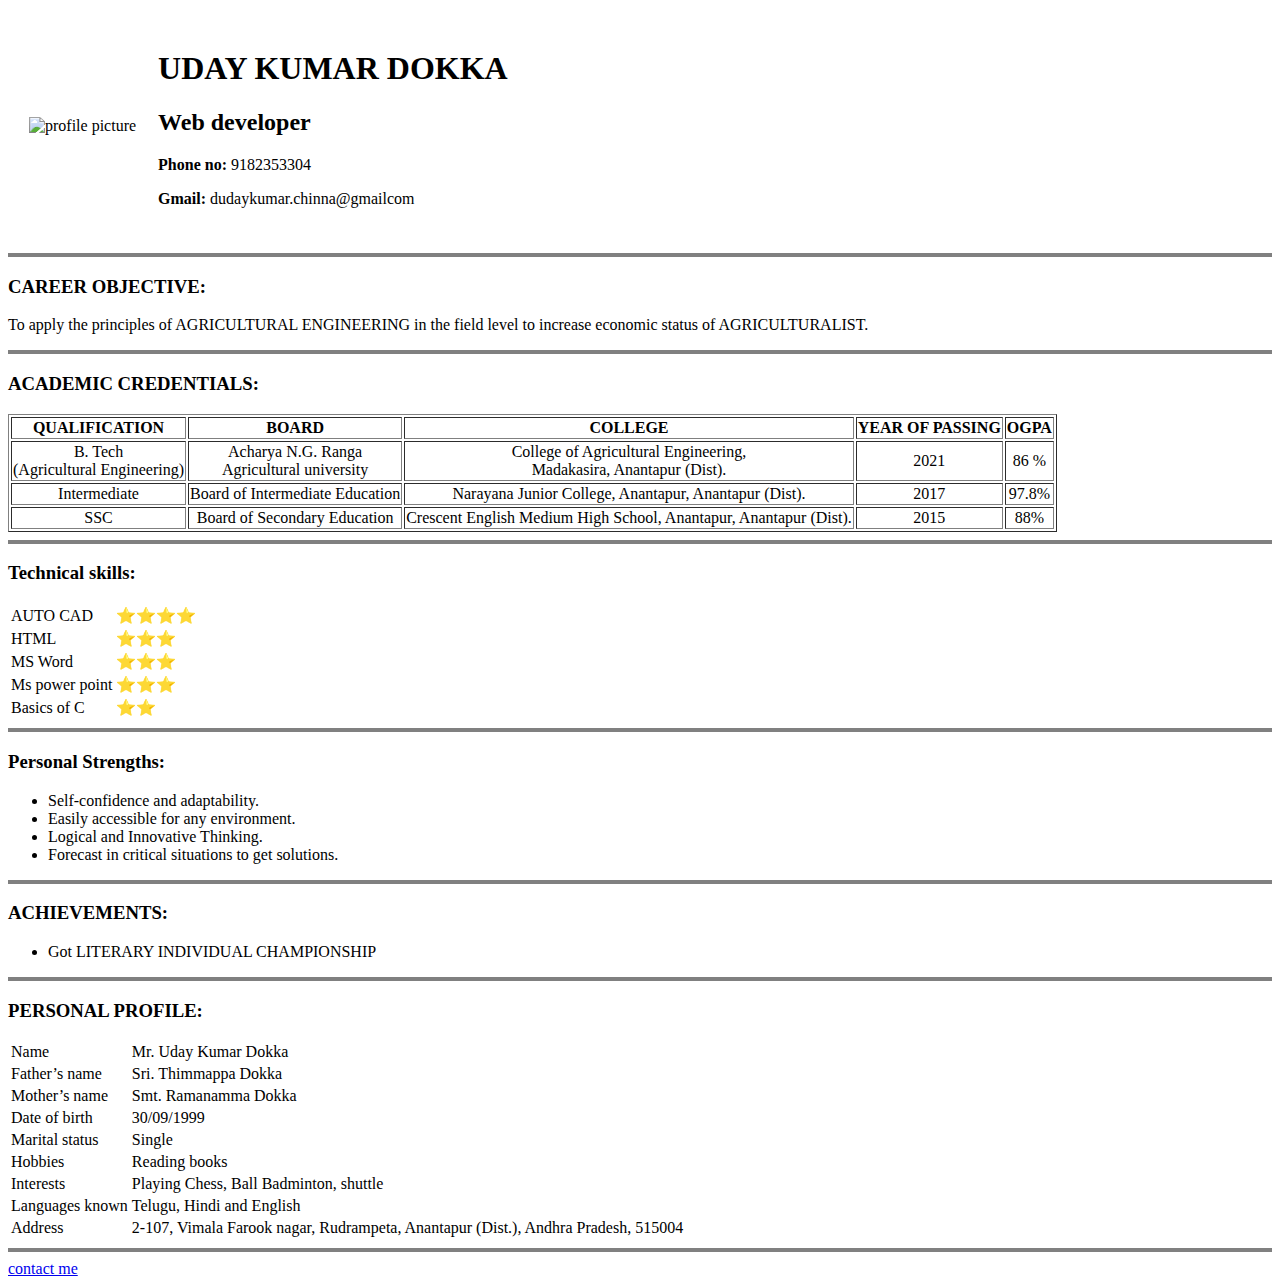
==== index.html @ 22ccfabf "Add files via upload" ====
<!DOCTYPE html>
<html lang="en" dir="ltr">

<head>
  <meta charset="utf-8">
  <title>UDAY KUMAR DOKKA</title>
</head>
<body>
  <table cellspacing="20">
    <tr>
      <td><img src="images/UDAY.jpg" alt="profile picture"></td>
      <td>
        <h1>UDAY KUMAR DOKKA</h1>
        <h2>Web developer</h2>
        <p><b>Phone no:</b> 9182353304</p>
        <p><b>Gmail:</b> dudaykumar.chinna@gmailcom</p>
      </td>
    </tr>
  </table>
  <hr size="4" noshade>
  <h3>CAREER OBJECTIVE:</h3>
  <p>To apply the principles of AGRICULTURAL ENGINEERING in the field level to increase economic status of AGRICULTURALIST.</p>
  <hr size="4" noshade>
  <h3>ACADEMIC CREDENTIALS:</h3>
  <table border="1">
    <thead>
      <th>QUALIFICATION</th>
      <th>BOARD</th>
      <th>COLLEGE</th>
      <th>YEAR OF PASSING</th>
      <th>OGPA</th>
    </thead>
    <tbody>
      <tr>
        <td ALIGN="CENTER">B. Tech <br>
          (Agricultural Engineering)
        </td>
        <td ALIGN="CENTER">Acharya N.G. Ranga<br> Agricultural university</td>
        <td ALIGN="CENTER">College of Agricultural Engineering,<br>
          Madakasira,
          Anantapur (Dist).
        </td>
        <td ALIGN="CENTER">2021</td>
        <td ALIGN="CENTER">86 %</td>
      <tr>
        <td ALIGN="CENTER">Intermediate</td>
        <td ALIGN="CENTER">Board of Intermediate Education</td>
        <td ALIGN="CENTER">Narayana Junior College,
          Anantapur,
          Anantapur (Dist).</td>
        <td ALIGN="CENTER">2017</td>
        <td ALIGN="CENTER">97.8%</td>
      <tr>
        <td ALIGN="CENTER">SSC</td>
        <td ALIGN="CENTER">Board of Secondary Education</td>
        <td ALIGN="CENTER">Crescent English Medium High School,
          Anantapur,
          Anantapur (Dist).</td>
        <td ALIGN="CENTER">2015</td>
        <td ALIGN="CENTER">88%</td>
      </tr>
    </tbody>
  </table>
  <hr size="4" noshade>
  <h3>Technical skills:</h3>
  <table>
    <tr>
      <td>AUTO CAD</td>
      <td>⭐⭐⭐⭐</td>
    </tr>
    <tr>
      <td>HTML</td>
      <td>⭐⭐⭐</td>
    </tr>
    <tr>
      <td>MS Word</td>
      <td>⭐⭐⭐</td>
    </tr>
    <tr>
      <td>Ms power point</td>
      <td>⭐⭐⭐</td>
    </tr>
    <tr>
      <td>Basics of C </td>
      <td>⭐⭐</td>
    </tr>
  </table>
  <hr size="4" noshade>
  <h3>Personal Strengths:</h3>
  <ul>
    <li>Self-confidence and adaptability.</li>
    <li>Easily accessible for any environment.</li>
    <li>Logical and Innovative Thinking.</li>
    <li>Forecast in critical situations to get solutions.</li>
  </ul>
  <hr size="4" noshade>
  <h3>ACHIEVEMENTS:</h3>
  <ul>
    <li>Got LITERARY INDIVIDUAL CHAMPIONSHIP </li>
  </ul>

  <hr size="4" noshade>
  <h3>PERSONAL PROFILE:</h3>
  <table>
    <tr>
      <td>Name</td>
      <td>Mr. Uday Kumar Dokka</td>
    </tr>
    <tr>
      <td>Father’s name</td>
      <td>Sri. Thimmappa Dokka</td>
    </tr>
    <tr>
      <td>Mother’s name</td>
      <td>Smt. Ramanamma Dokka</td>
    </tr>
    <tr>
      <td>Date of birth</td>
      <td>30/09/1999</td>
    </tr>
    <tr>
      <td>Marital status</td>
      <td>Single</td>
    </tr>
    <tr>
      <td>Hobbies</td>
      <td>Reading books</td>
    </tr>
    <tr>
      <td>Interests</td>
      <td>Playing Chess, Ball Badminton, shuttle</td>
    </tr>
    <tr>
      <td>Languages known</td>
      <td>Telugu, Hindi and English</td>
    </tr>
    <tr>
      <td>Address</td>
      <td>2-107,
        Vimala Farook nagar,
        Rudrampeta,
        Anantapur (Dist.),
        Andhra Pradesh,
        515004</td>
    </tr>
  </table>
    <hr size="4" noshade>
    <a href="contactme.html">contact me</a>
</body>

</html>
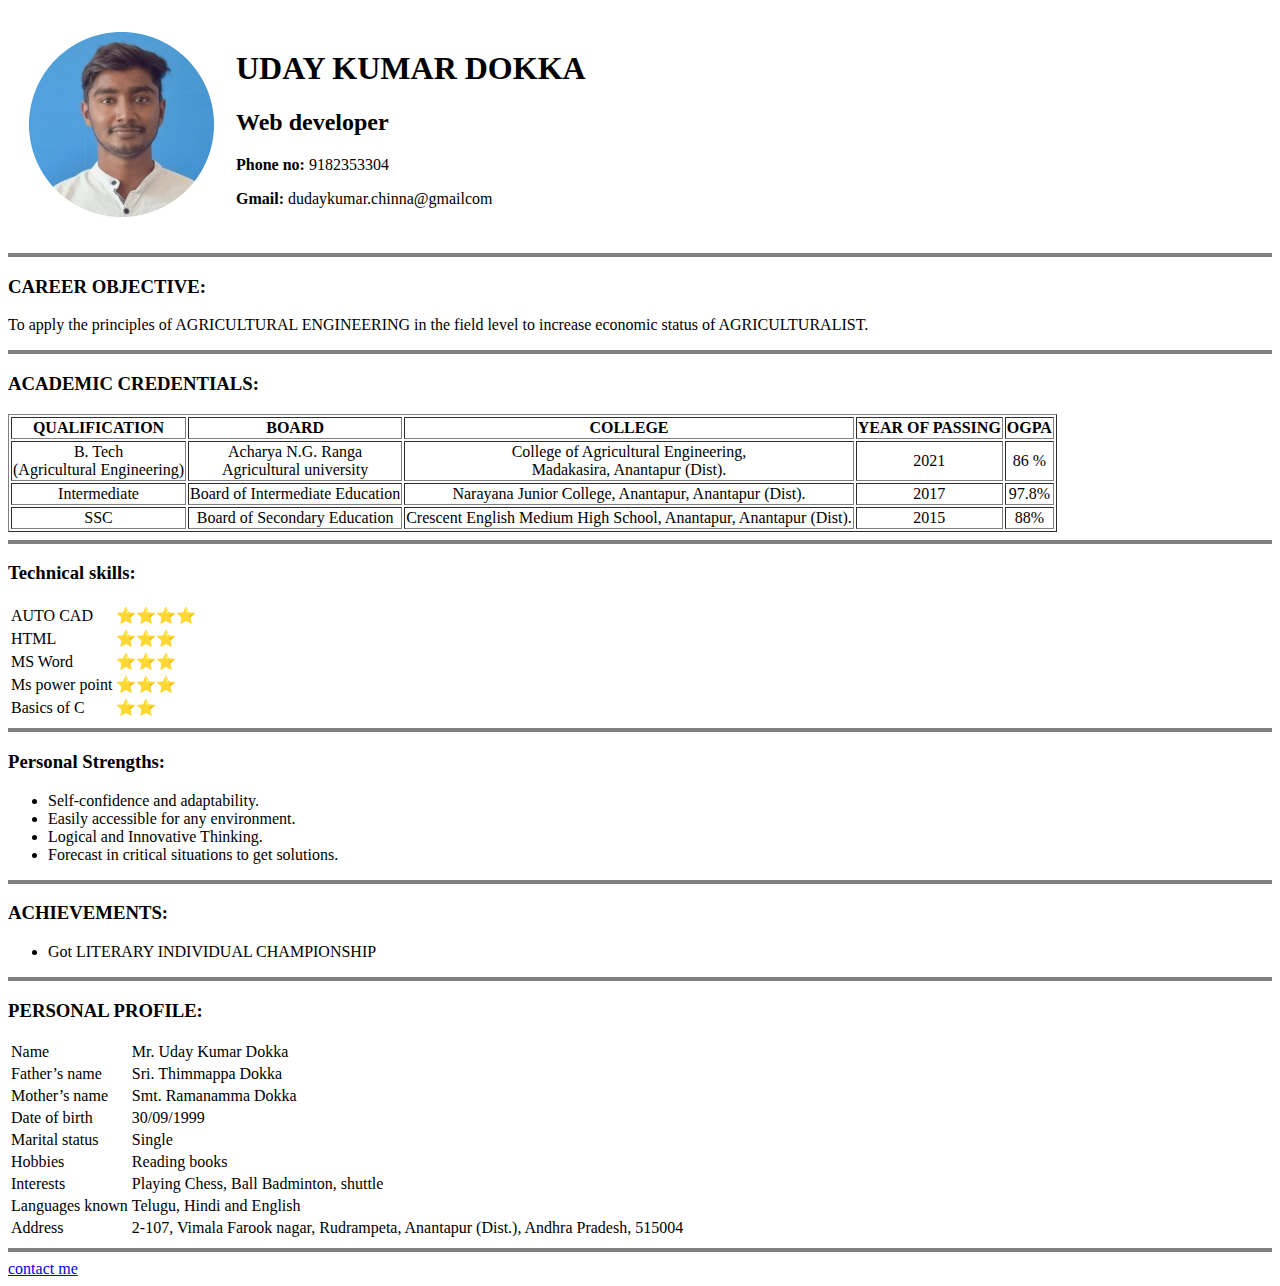
==== commit 2fa76fa9: "Update index.html" ====
--- a/index.html
+++ b/index.html
@@ -8,7 +8,7 @@
 <body>
   <table cellspacing="20">
     <tr>
-      <td><img src="images/UDAY.jpg" alt="profile picture"></td>
+      <td><img src="/uday.jpg" alt="profile picture"></td>
       <td>
         <h1>UDAY KUMAR DOKKA</h1>
         <h2>Web developer</h2>
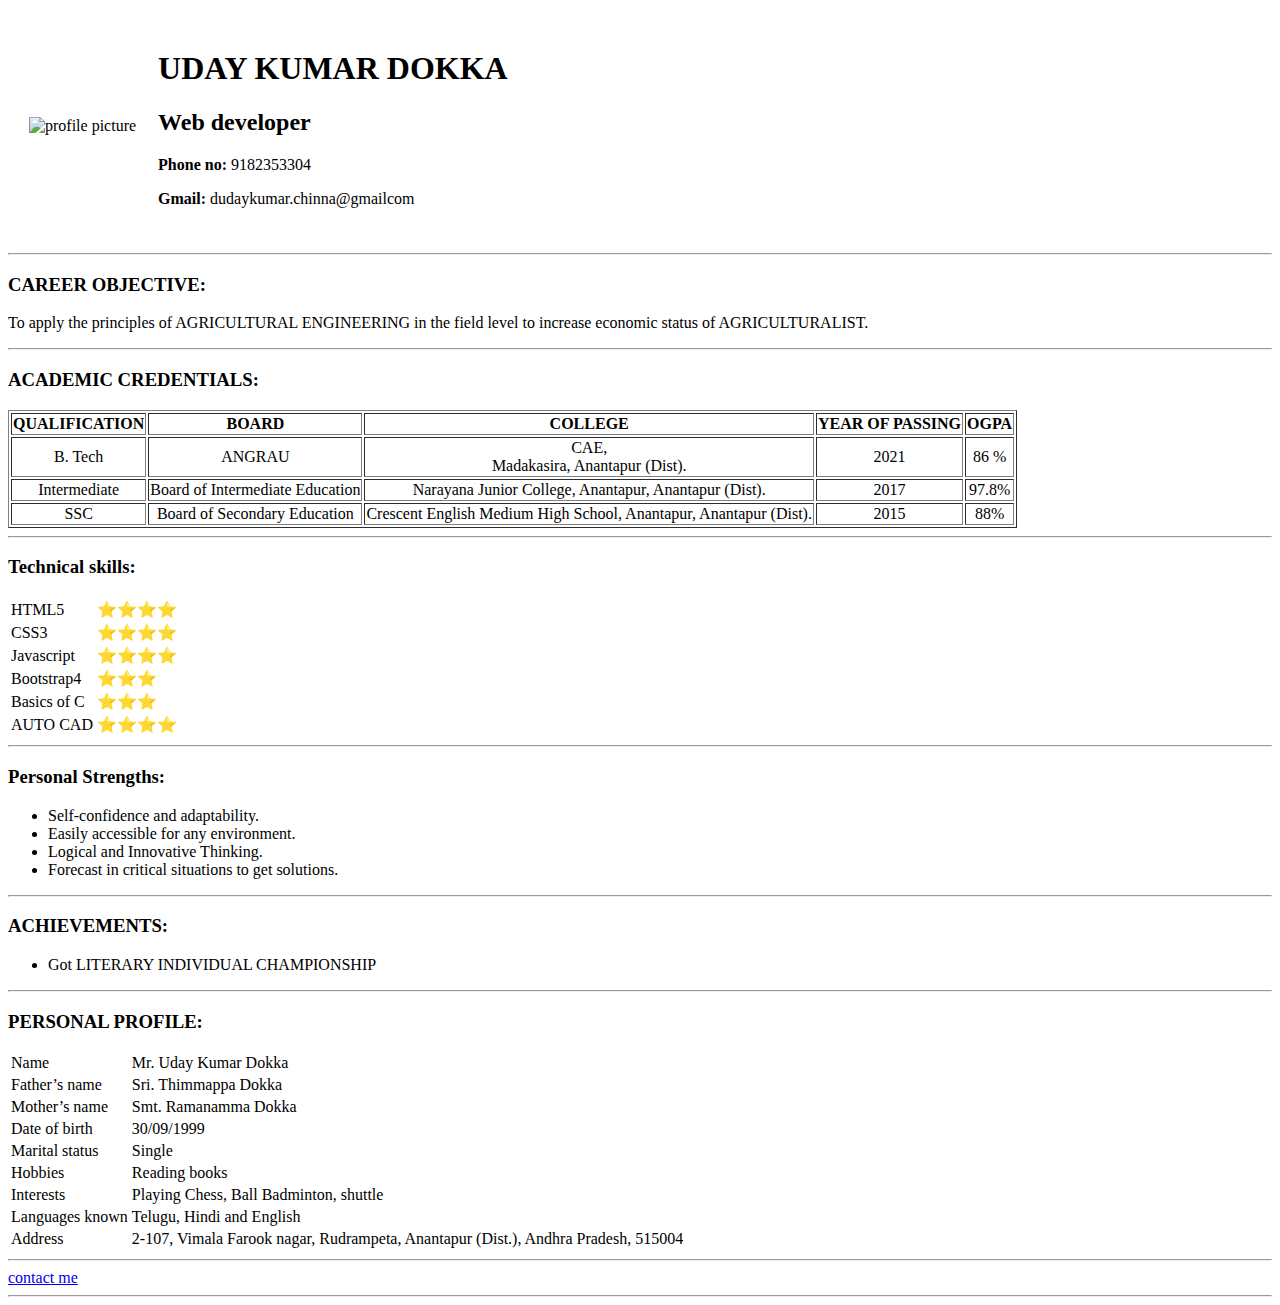
==== commit 069c9af4: "Add files via upload" ====
--- a/index.html
+++ b/index.html
@@ -1,14 +1,16 @@
 <!DOCTYPE html>
 <html lang="en" dir="ltr">
-
+</table>
 <head>
   <meta charset="utf-8">
   <title>UDAY KUMAR DOKKA</title>
+<link rel="stylesheet" href="css/styles.css">
 </head>
+
 <body>
   <table cellspacing="20">
     <tr>
-      <td><img src="/uday.jpg" alt="profile picture"></td>
+      <td><img src="images/uday.jpg" alt="profile picture"></td>
       <td>
         <h1>UDAY KUMAR DOKKA</h1>
         <h2>Web developer</h2>
@@ -17,10 +19,10 @@
       </td>
     </tr>
   </table>
-  <hr size="4" noshade>
+  <hr>
   <h3>CAREER OBJECTIVE:</h3>
   <p>To apply the principles of AGRICULTURAL ENGINEERING in the field level to increase economic status of AGRICULTURALIST.</p>
-  <hr size="4" noshade>
+  <hr>
   <h3>ACADEMIC CREDENTIALS:</h3>
   <table border="1">
     <thead>
@@ -33,10 +35,10 @@
     <tbody>
       <tr>
         <td ALIGN="CENTER">B. Tech <br>
-          (Agricultural Engineering)
+
         </td>
-        <td ALIGN="CENTER">Acharya N.G. Ranga<br> Agricultural university</td>
-        <td ALIGN="CENTER">College of Agricultural Engineering,<br>
+        <td ALIGN="CENTER">ANGRAU</td>
+        <td ALIGN="CENTER">CAE,<br>
           Madakasira,
           Anantapur (Dist).
         </td>
@@ -61,31 +63,35 @@
       </tr>
     </tbody>
   </table>
-  <hr size="4" noshade>
+  <hr>
   <h3>Technical skills:</h3>
   <table>
+    <tr>
+      <td>HTML5</td>
+      <td>⭐⭐⭐⭐</td>
+    </tr>
+    <tr>
+      <td>CSS3</td>
+      <td>⭐⭐⭐⭐</td>
+    </tr>
+    <tr>
+      <td>Javascript</td>
+      <td>⭐⭐⭐⭐</td>
+    </tr>
+    <tr>
+      <td>Bootstrap4</td>
+      <td>⭐⭐⭐</td>
+    </tr>
+    <tr>
+      <td>Basics of C </td>
+      <td>⭐⭐⭐</td>
+    </tr>
     <tr>
       <td>AUTO CAD</td>
       <td>⭐⭐⭐⭐</td>
     </tr>
-    <tr>
-      <td>HTML</td>
-      <td>⭐⭐⭐</td>
-    </tr>
-    <tr>
-      <td>MS Word</td>
-      <td>⭐⭐⭐</td>
-    </tr>
-    <tr>
-      <td>Ms power point</td>
-      <td>⭐⭐⭐</td>
-    </tr>
-    <tr>
-      <td>Basics of C </td>
-      <td>⭐⭐</td>
-    </tr>
   </table>
-  <hr size="4" noshade>
+  <hr>
   <h3>Personal Strengths:</h3>
   <ul>
     <li>Self-confidence and adaptability.</li>
@@ -93,13 +99,13 @@
     <li>Logical and Innovative Thinking.</li>
     <li>Forecast in critical situations to get solutions.</li>
   </ul>
-  <hr size="4" noshade>
+  <hr>
   <h3>ACHIEVEMENTS:</h3>
   <ul>
     <li>Got LITERARY INDIVIDUAL CHAMPIONSHIP </li>
   </ul>
 
-  <hr size="4" noshade>
+  <hr>
   <h3>PERSONAL PROFILE:</h3>
   <table>
     <tr>
@@ -143,9 +149,12 @@
         Andhra Pradesh,
         515004</td>
     </tr>
+
   </table>
-    <hr size="4" noshade>
-    <a href="contactme.html">contact me</a>
+    <hr>
+  <a href="contactme.html">contact me</a>
+    <hr>
+</video>
 </body>
 
 </html>
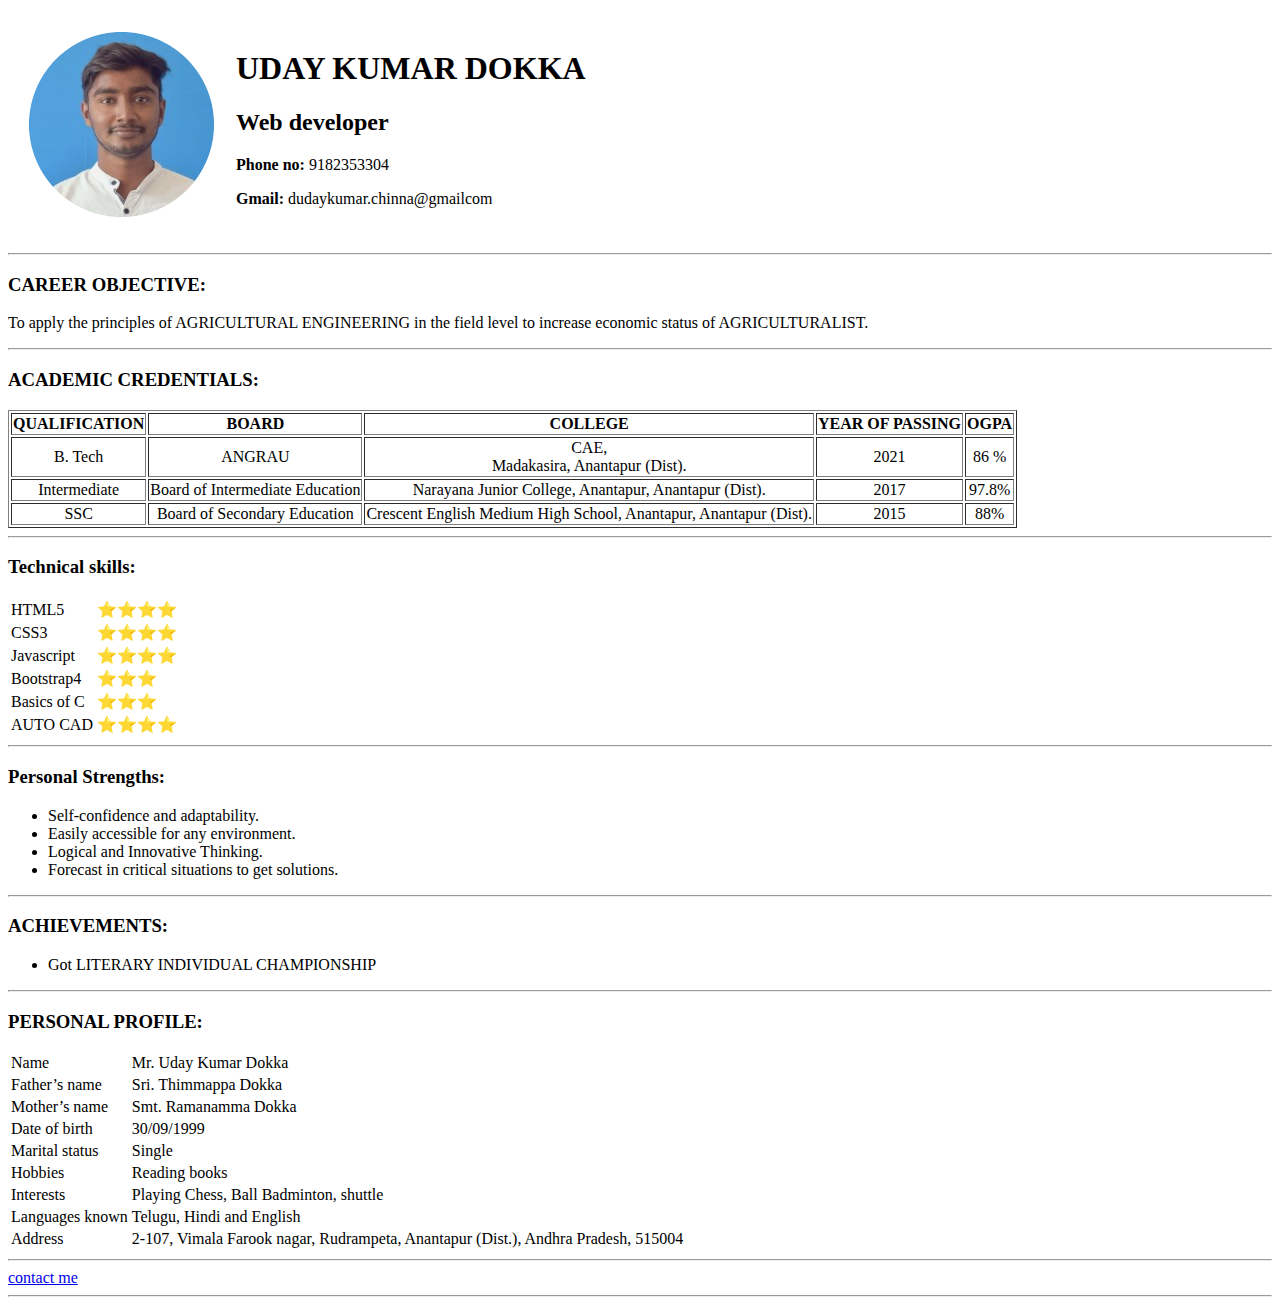
==== commit 0738115b: "Update index.html" ====
--- a/index.html
+++ b/index.html
@@ -10,7 +10,7 @@
 <body>
   <table cellspacing="20">
     <tr>
-      <td><img src="images/uday.jpg" alt="profile picture"></td>
+      <td><img src="uday.jpg" alt="profile picture"></td>
       <td>
         <h1>UDAY KUMAR DOKKA</h1>
         <h2>Web developer</h2>
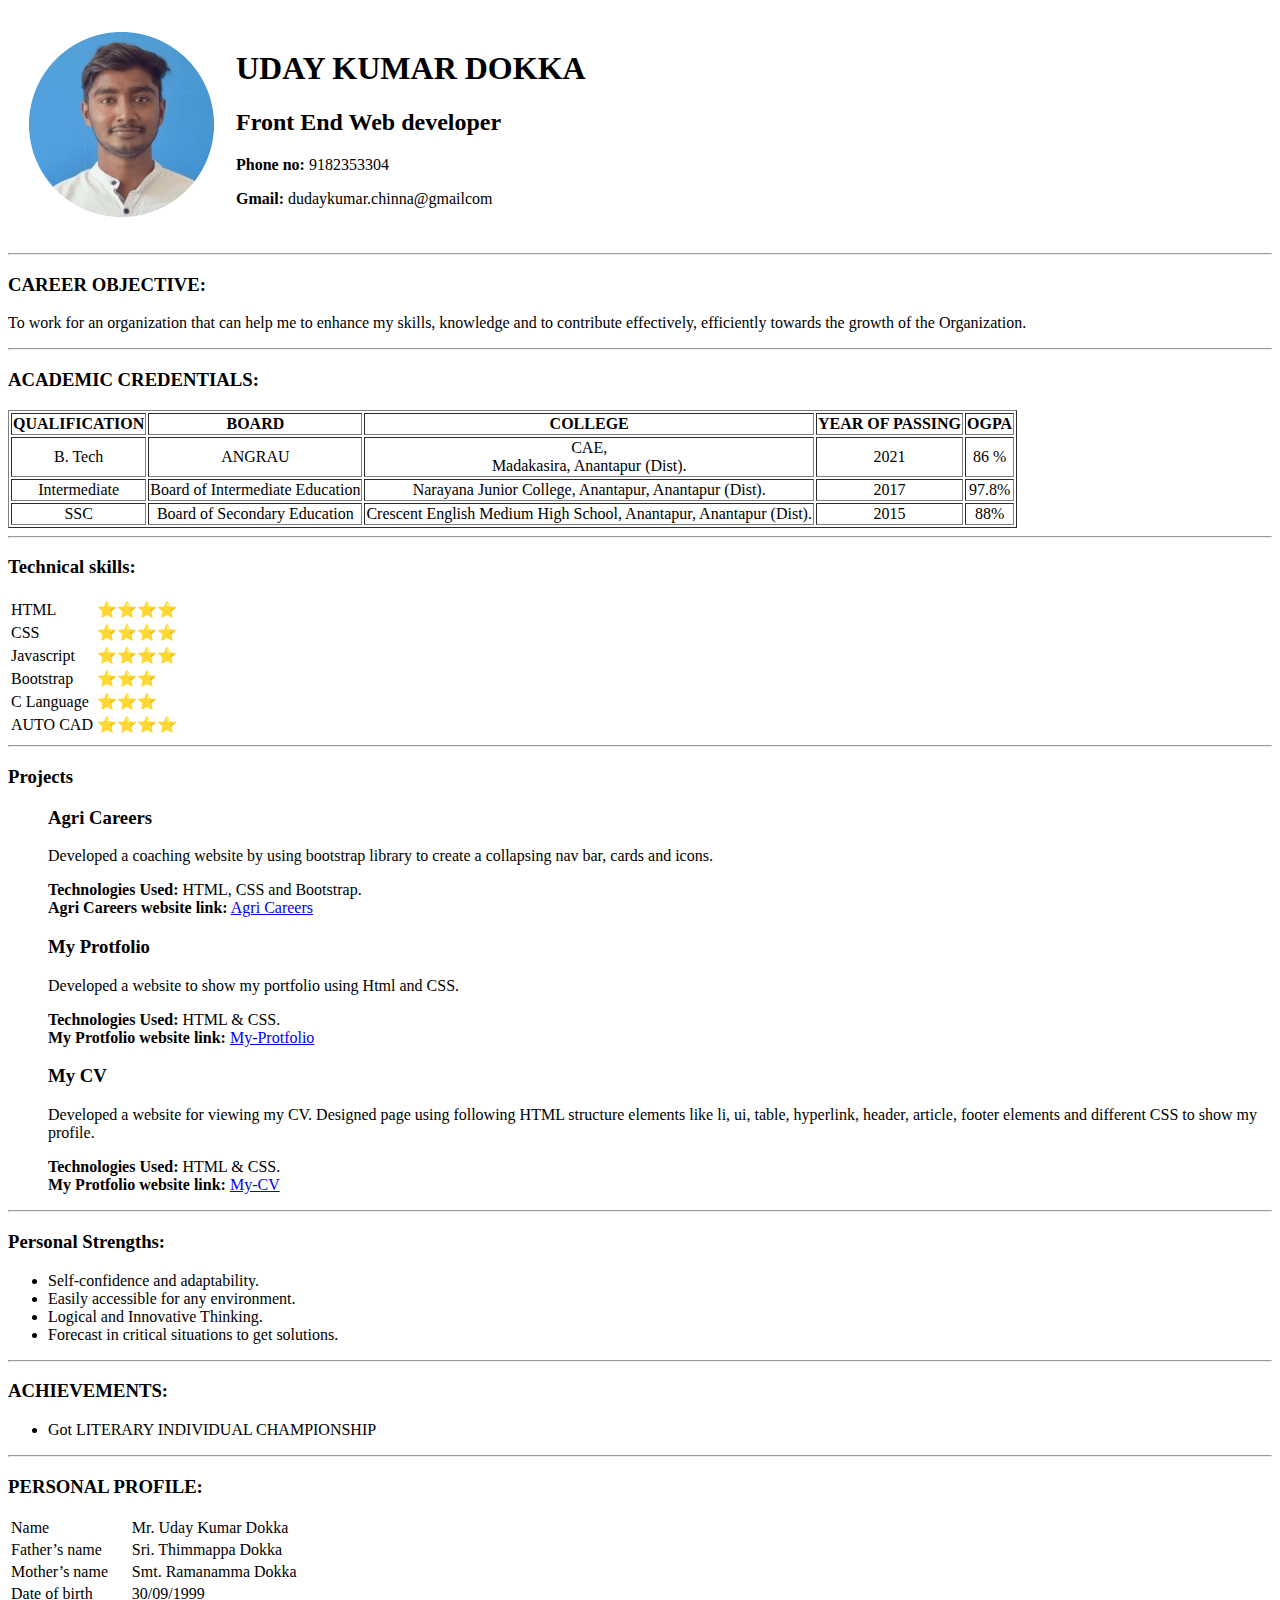
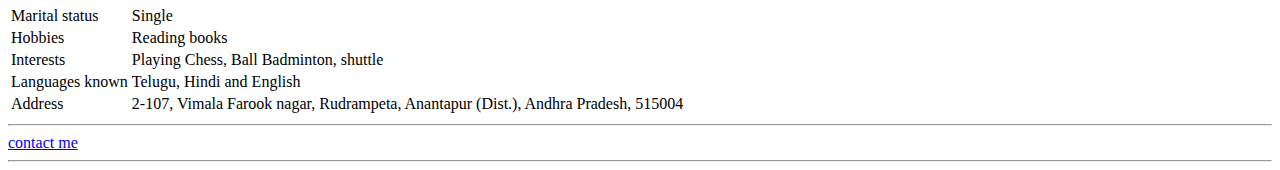
==== commit ae34fdbe: "Add files via upload" ====
--- a/index.html
+++ b/index.html
@@ -10,10 +10,10 @@
 <body>
   <table cellspacing="20">
     <tr>
-      <td><img src="uday.jpg" alt="profile picture"></td>
+      <td><img src="images/uday.jpg" alt="profile picture"></td>
       <td>
         <h1>UDAY KUMAR DOKKA</h1>
-        <h2>Web developer</h2>
+        <h2>Front End Web developer</h2>
         <p><b>Phone no:</b> 9182353304</p>
         <p><b>Gmail:</b> dudaykumar.chinna@gmailcom</p>
       </td>
@@ -21,7 +21,7 @@
   </table>
   <hr>
   <h3>CAREER OBJECTIVE:</h3>
-  <p>To apply the principles of AGRICULTURAL ENGINEERING in the field level to increase economic status of AGRICULTURALIST.</p>
+  <p>To work for an organization that can help me to enhance my skills, knowledge and to contribute effectively, efficiently towards the growth of the Organization.</p>
   <hr>
   <h3>ACADEMIC CREDENTIALS:</h3>
   <table border="1">
@@ -67,11 +67,11 @@
   <h3>Technical skills:</h3>
   <table>
     <tr>
-      <td>HTML5</td>
+      <td>HTML</td>
       <td>⭐⭐⭐⭐</td>
     </tr>
     <tr>
-      <td>CSS3</td>
+      <td>CSS</td>
       <td>⭐⭐⭐⭐</td>
     </tr>
     <tr>
@@ -79,11 +79,11 @@
       <td>⭐⭐⭐⭐</td>
     </tr>
     <tr>
-      <td>Bootstrap4</td>
+      <td>Bootstrap</td>
       <td>⭐⭐⭐</td>
     </tr>
     <tr>
-      <td>Basics of C </td>
+      <td>C Language</td>
       <td>⭐⭐⭐</td>
     </tr>
     <tr>
@@ -92,6 +92,25 @@
     </tr>
   </table>
   <hr>
+  <h3>Projects</h3>
+  <ul>	
+<h3>Agri Careers</h3>
+<p>Developed a coaching website by using bootstrap library to create a collapsing nav bar, cards and icons.</p>
+<strong>Technologies Used:</strong> HTML, CSS and Bootstrap.<br>
+<strong>Agri Careers website link:</strong> <a href="https://udaykumardokka.github.io/AgriCareers"> Agri Careers</a>
+
+<h3>My Protfolio</h3>
+<p>Developed a website to show my portfolio using Html and CSS.</p>
+<strong>Technologies Used:</strong> HTML & CSS.<br>
+<strong>My Protfolio website link:</strong> <a href="https://udaykumardokka.github.io/My-Protfolio">My-Protfolio</a>
+
+
+<h3>My CV</h3>
+<p>Developed a website for viewing my CV. Designed page using following HTML structure elements like li, ui, table, hyperlink, header, article, footer elements and different CSS to show my profile.</p>
+<strong>Technologies Used:</strong> HTML & CSS.<br>
+<strong>My Protfolio website link:</strong> <a href="https://udaykumardokka.github.io/cv">My-CV</a>
+</ul>
+<hr>
   <h3>Personal Strengths:</h3>
   <ul>
     <li>Self-confidence and adaptability.</li>
